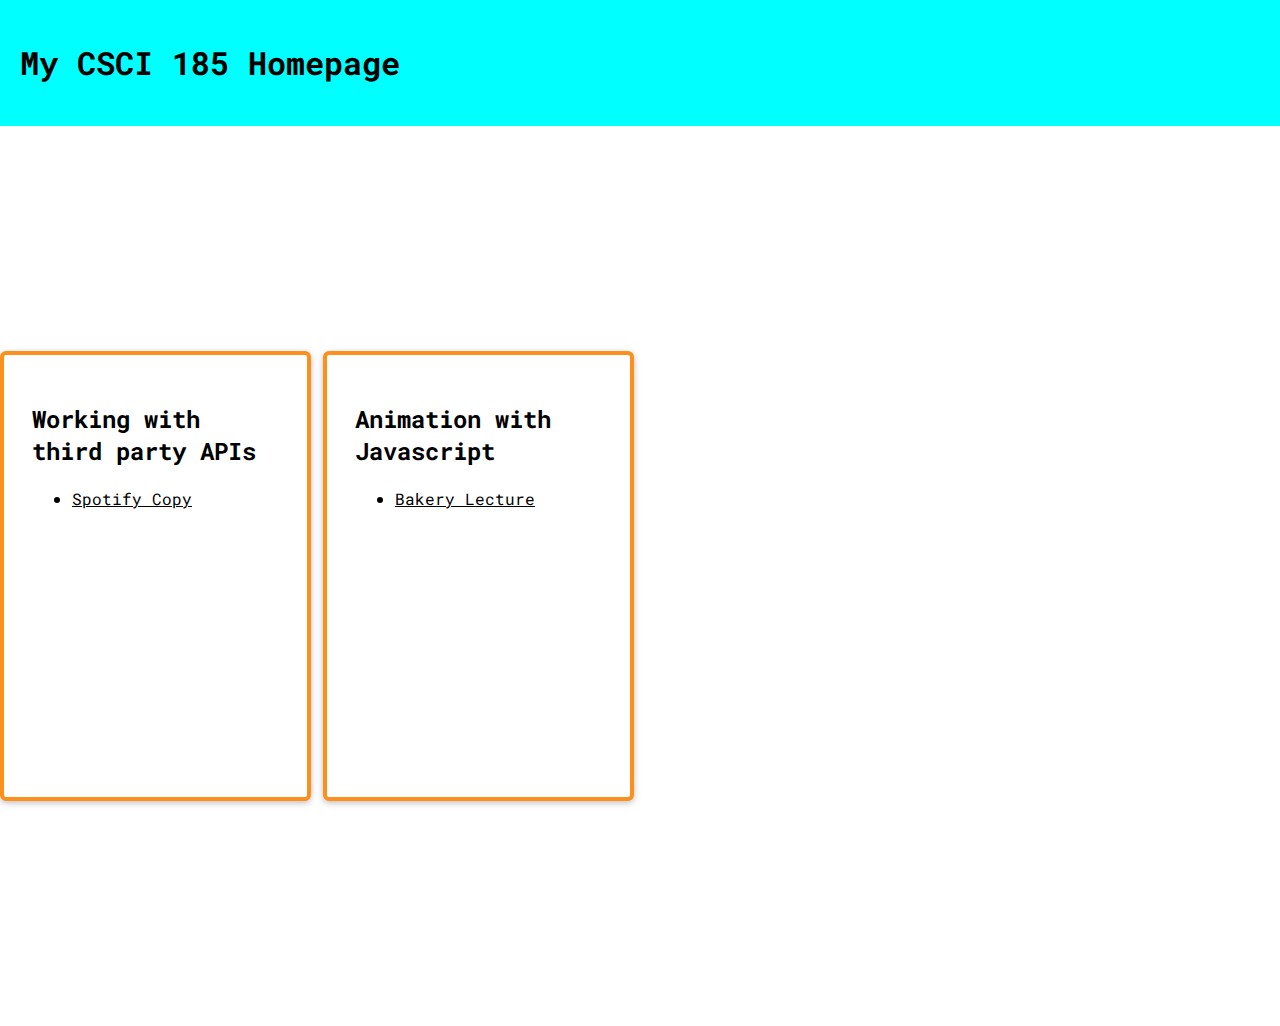
==== index.html @ 5568747a "new_commit" ====
<!DOCTYPE html>
<html lang="en">
   <head>
        <!-- stylesheets and metadata go here -->
       <title>My CSCI 185 Homepage</title>       
       <link rel="stylesheet" href="style.css">
       <link rel="preconnect" href="https://fonts.googleapis.com">
<link rel="preconnect" href="https://fonts.gstatic.com" crossorigin>
<link href="https://fonts.googleapis.com/css2?family=Roboto+Mono&display=swap" rel="stylesheet">
   </head>
   <body>
       <!-- HTML content tags go here. Change anything you want! -->
       <header>
           <h1>My CSCI 185 Homepage</h1>
       </header> 

       <main>
        <div class="task-2 container">
            <div class="item item-1">
            <section id="tutorials">
                <h2>Working with third party APIs</h2>
                <ul>
                <li><a href="spotify-copy/index.html" target="_blank">Spotify Copy</a></li>


                <!-- 
                    Links to your tutorial assignments go here.
                    When you submit a new tutorial, add a link to it
                    here (if applicable)
                -->
                </ul>
            </section>
            </div>
            <div class="item item-2">
            <section id="lectures">
                <h2>Animation with Javascript</h2>
                <ul>
                <li><a href="project1edit/index.html" target="_blank">Bakery Lecture</a></li>
            </ul>
            </section>
            </div>


        </div>
        </main>
   </body>
</html>
---- style.css ----
* {
    box-sizing: border-box;
    font-family: 'Roboto Mono', monospace;
}

body {
    margin: 0px;
    font-family: Arial, sans-serif;
}
header, section {
    padding: 20px;
}
p, li {
    line-height: 1.5em;
}

header{
    background-color: aqua;
}

.item {
    padding: 8px;
    background-color: white;
    border: 4px solid rgb(251, 144, 29);
    border-radius: 6px;
    box-shadow: 0px 2px 6px rgba(0, 0, 0, 0.25);
    height: 50vh;
  }
  /* Task 2 */
  
  .task-2.container {
      display: grid;
      height: 100vh;
      grid-template-columns: repeat(4, 1fr);
      column-gap: 12px;
      align-items: center;
  }
  
  .task-2 .item-1 {
      grid-column-start: 1;
      grid-column-end: span 1;
      /* grid-column: 2 / span 4; */
  }
  
  .task-2 .item-2 {
      grid-column-start: 2;
      grid-column-end: span 1;
      /* grid-column: 6 / span 6; */
  }
  .task-2 .item-3 {
    grid-column-start: 3;
    grid-column-end: span 1;
    /* grid-column: 6 / span 6; */
}
.task-2 .item-4 {
    grid-column-start: 4;
    grid-column-end: span 1;
    /* grid-column: 6 / span 6; */
}
a{
    color: black;
    text-underline-position: unset;
}
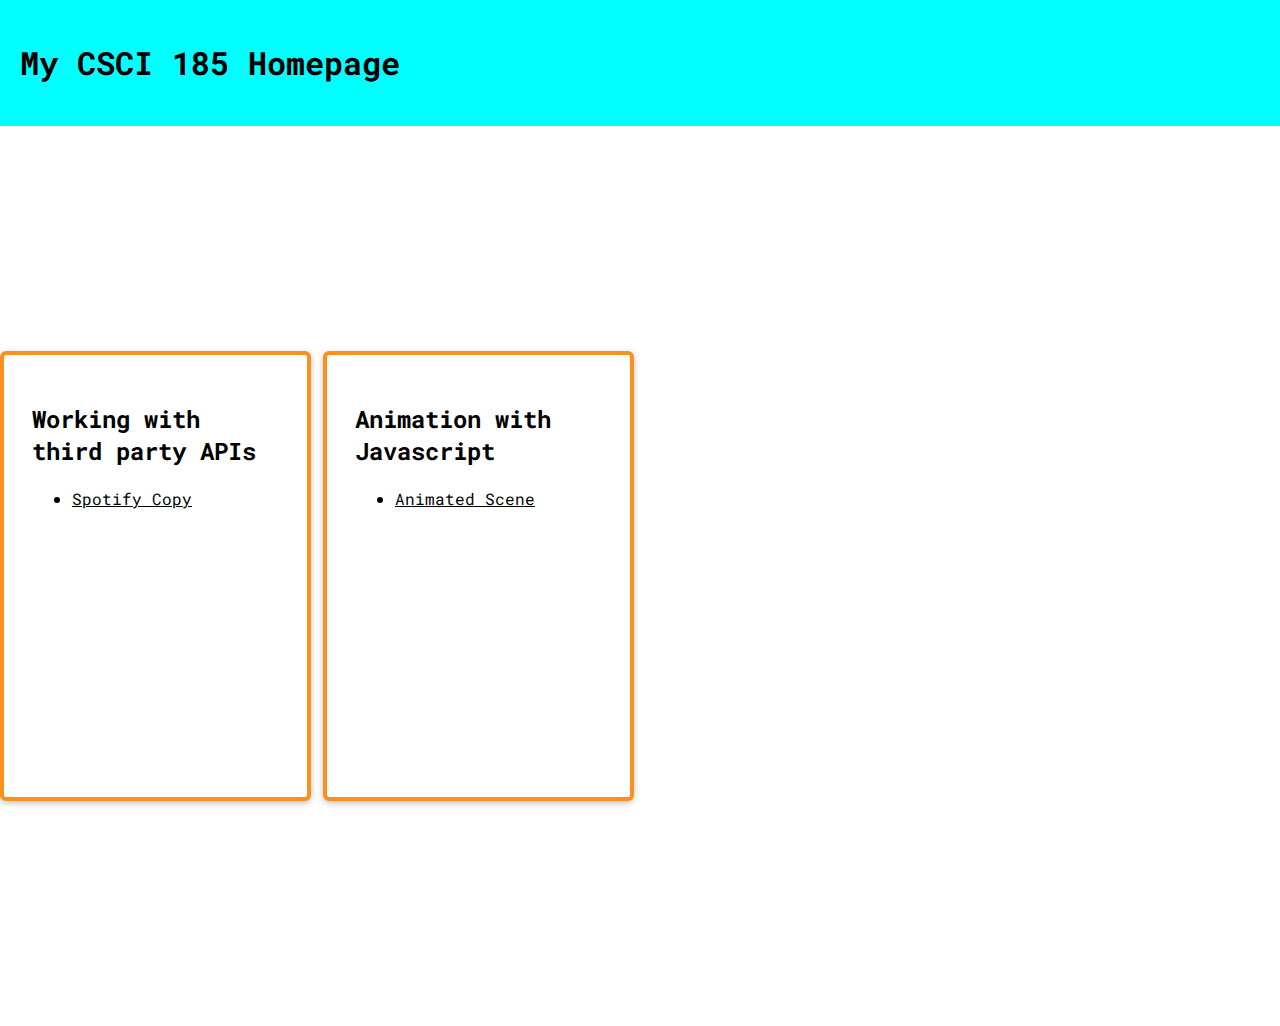
==== commit cb07f129: "title change" ====
--- a/index.html
+++ b/index.html
@@ -35,7 +35,7 @@
             <section id="lectures">
                 <h2>Animation with Javascript</h2>
                 <ul>
-                <li><a href="project1edit/index.html" target="_blank">Bakery Lecture</a></li>
+                <li><a href="project1edit/index.html" target="_blank">Animated Scene</a></li>
             </ul>
             </section>
             </div>
